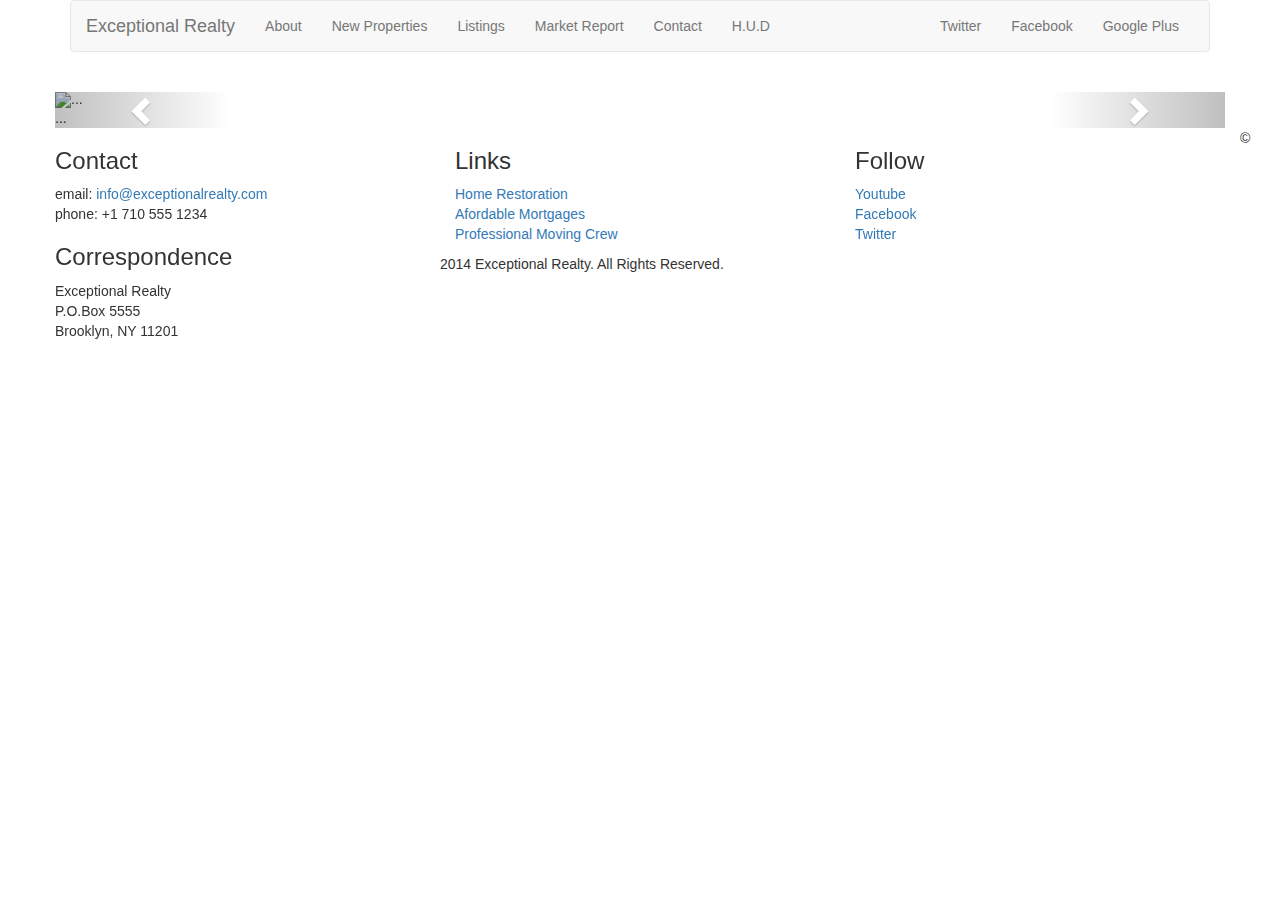
==== new-properties.html @ f91e3c09 "add bootstrap carousel" ====
<!DOCTYPE html>
<html lang="en">
  <head>
    <meta charset="utf-8">
    <meta http-equiv="X-UA-Compatible" content="IE=edge">
    <meta name="viewport" content="width=device-width, initial-scale=1">
    <!-- The above 3 meta tags *must* come first in the head; any other head content must come *after* these tags -->
    <title>Exceptional Realty Group - Luxury Homes - About</title>

    <!-- Bootstrap -->
    <link href="css/bootstrap.min.css" rel="stylesheet">

    <!-- CSS -->

    <link rel="stylesheet" href="css/style.css">

    <!-- HTML5 shim and Respond.js for IE8 support of HTML5 elements and media queries -->
    <!-- WARNING: Respond.js doesn't work if you view the page via file:// -->
    <!--[if lt IE 9]>
      <script src="https://oss.maxcdn.com/html5shiv/3.7.2/html5shiv.min.js"></script>
      <script src="https://oss.maxcdn.com/respond/1.4.2/respond.min.js"></script>
    <![endif]-->
  </head>
  <body>
    <div class="container">
        <div class="row">
        <div class="col-sm-12">
        <nav class="navbar navbar-default">
      <div class="container-fluid">
        <!-- Brand and toggle get grouped for better mobile display -->
        <div class="navbar-header">
          <button type="button" class="navbar-toggle collapsed" data-toggle="collapse" data-target="#bs-example-navbar-collapse-1" aria-expanded="false">
            <span class="sr-only">Toggle navigation</span>
            <span class="icon-bar"></span>
            <span class="icon-bar"></span>
            <span class="icon-bar"></span>
          </button>
          <a class="navbar-brand" href="#">Exceptional Realty</a>
        </div>

        <!-- Collect the nav links, forms, and other content for toggling -->
        <div class="collapse navbar-collapse" id="bs-example-navbar-collapse-1">
          <ul class="nav navbar-nav">
            <li><a href="about.html">About</a></li>
            <li><a href="new-properties.html">New Properties</a></li>
            <li><a href="listings.html">Listings</a></li>
            <li><a href="market-research.html">Market Report</a></li>
            <li><a href="contact.html">Contact</a></li>
            <li><a href="#" target="_blank">H.U.D</a></li>
              </ul>
            </li>
          </ul>
          <ul class="nav navbar-nav navbar-right">
            <li><a href="twitter.com">Twitter</a></li>
            <li><a href="facebook.com">Facebook</a></li>
            <li><a href="google.com">Google Plus</a></li>

              </ul>
            </li>
          </ul>
        </div><!-- /.navbar-collapse -->
      </div><!-- /.container-fluid -->
    </nav>
    </div>

    <div class="row">
      <div class="col-xs-12"> 
      <!-- Image Carousel -->

      <div id="carousel-example-generic" class="carousel slide" data-ride="carousel">
  <!-- Indicators -->
      <ol class="carousel-indicators">
        <li data-target="#carousel-example-generic" data-slide-to="0" class="active"></li>
        <li data-target="#carousel-example-generic" data-slide-to="1"></li>
        <li data-target="#carousel-example-generic" data-slide-to="2"></li>
      </ol>

      <!-- Wrapper for slides -->
      <div class="carousel-inner" role="listbox">

        <div class="item active">
          <img src="..." alt="...">
          <div class="carousel-caption">
            ...
          </div>
        </div>
        
        <div class="item">
          <img src="..." alt="...">
          <div class="carousel-caption">
            ...
          </div>
        </div>
        ...
      </div>

      <!-- Controls -->
      <a class="left carousel-control" href="#carousel-example-generic" role="button" data-slide="prev">
        <span class="glyphicon glyphicon-chevron-left" aria-hidden="true"></span>
        <span class="sr-only">Previous</span>
      </a>
      <a class="right carousel-control" href="#carousel-example-generic" role="button" data-slide="next">
        <span class="glyphicon glyphicon-chevron-right" aria-hidden="true"></span>
        <span class="sr-only">Next</span>
      </a>
    </div>
        </div> <!--.col-xs-12 -->
    </div> <!--.row -->

    <div class="row">
    <div class="col-sm-4">
      <h3>Contact</h3>
          <p>
            email: <a href="mailto:info@exceptionalrealty.com">info@exceptionalrealty.com</a><br>
            phone: +1 710 555 1234
          </p>
          <h3>Correspondence</h3>
          <address>
            Exceptional Realty<br>
            P.O.Box 5555<br>
            Brooklyn, NY 11201
          </address>
    </div>
    <div class="col-sm-4">
      <h3>Links</h3>
          <p>
            <a href="#" target="_blank">Home Restoration</a><br>
            <a href="#" target="_blank">Afordable Mortgages</a><br>
            <a href="#" target="_blank">Professional Moving Crew</a>
          </p>
    </div>
    <div class="col-sm-4">
      <h3>Follow</h3>
          <p>
            <a href="#" target="_blank">Youtube</a><br>
            <a href="#" target="_blank">Facebook</a><br>
            <a href="#" target="_blank">Twitter</a>
          </p>
    </div>

    <div class="row">
    <div class="col-sm-12"></div>
    &copy; 2014 Exceptional Realty. All Rights Reserved.
    </div>
    
    </div>


    </div>

    <!-- jQuery (necessary for Bootstrap's JavaScript plugins) -->
    <script src="https://ajax.googleapis.com/ajax/libs/jquery/1.11.3/jquery.min.js"></script>
    <!-- Include all compiled plugins (below), or include individual files as needed -->
    <script src="js/bootstrap.min.js"></script>
  </body>
</html>
---- css/style.css ----
img, video, audio, iframe, table, form {
  width: 100%; /* IE */
  max-width: 100%; /* FF, Safari, Chrome */
}

/*////////// Layout //////////*/
.col-sm-12{
  margin-bottom: 20px;
}
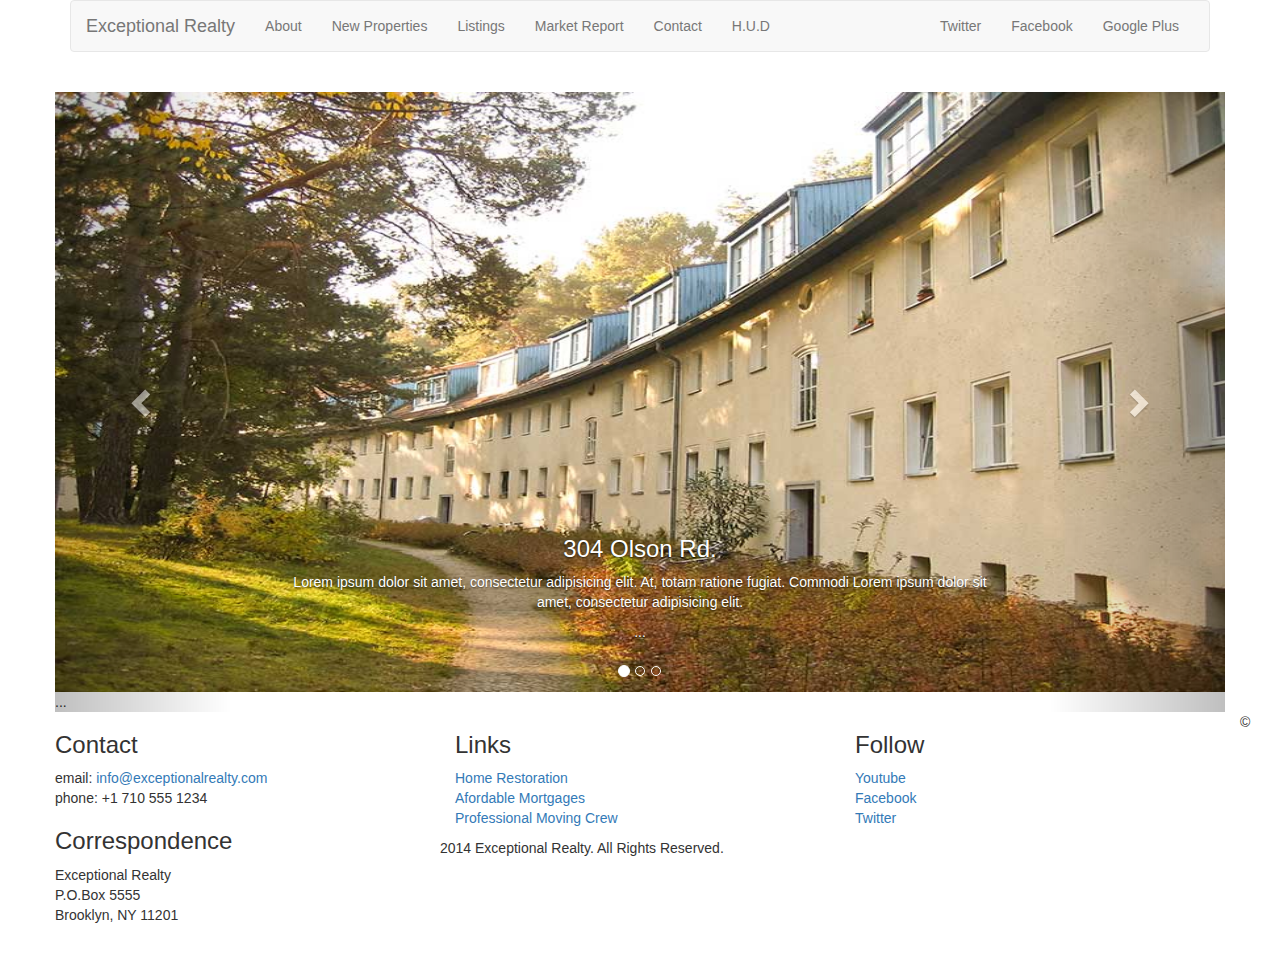
==== commit c4d783e7: "add images and size adjustments to carousel" ====
--- a/new-properties.html
+++ b/new-properties.html
@@ -79,16 +79,19 @@
       <div class="carousel-inner" role="listbox">
 
         <div class="item active">
-          <img src="..." alt="...">
+          <img src="images/new-1.jpg" alt="304 Olson Rd.">
           <div class="carousel-caption">
+          <h3>304 Olson Rd.</h3>
+          <p>Lorem ipsum dolor sit amet, consectetur adipisicing elit. At, totam ratione fugiat. Commodi Lorem ipsum dolor sit amet, consectetur adipisicing elit.</p>
             ...
           </div>
         </div>
-        
+
         <div class="item">
-          <img src="..." alt="...">
+          <img src="images/new-2.jpg" alt="9872 Freemont Dr.">
           <div class="carousel-caption">
-            ...
+            <h3>9872 Freemont Dr.</h3>
+            <p>Lorem ipsum dolor sit amet, consectetur adipisicing elit. At, totam ratione fugiat. Commodi Lorem ipsum dolor sit amet, consectetur adipisicing elit.</p>
           </div>
         </div>
         ...
--- a/css/style.css
+++ b/css/style.css
@@ -6,4 +6,33 @@
 /*////////// Layout //////////*/
 .col-sm-12{
   margin-bottom: 20px;
+}
+
+/*////////// Carousel Styles //////////*/
+#carousel-example-generic .item img {
+  height: auto;
+}
+
+.carousel-caption p {
+  display: none;
+}
+
+@media only screen and (min-width: 768px){
+ #carousel-example-generic .item img {
+  height: 384px;
+  }
+}
+
+@media only screen and (min-width: 992px){
+#carousel-example-generic .item img {
+  height: 496px;
+  }
+  .carousel-caption p {
+  display: block;
+  }
+}
+@media only screen and (min-width: 1200px){
+#carousel-example-generic .item img {
+  height: 600px;
+  }
 }